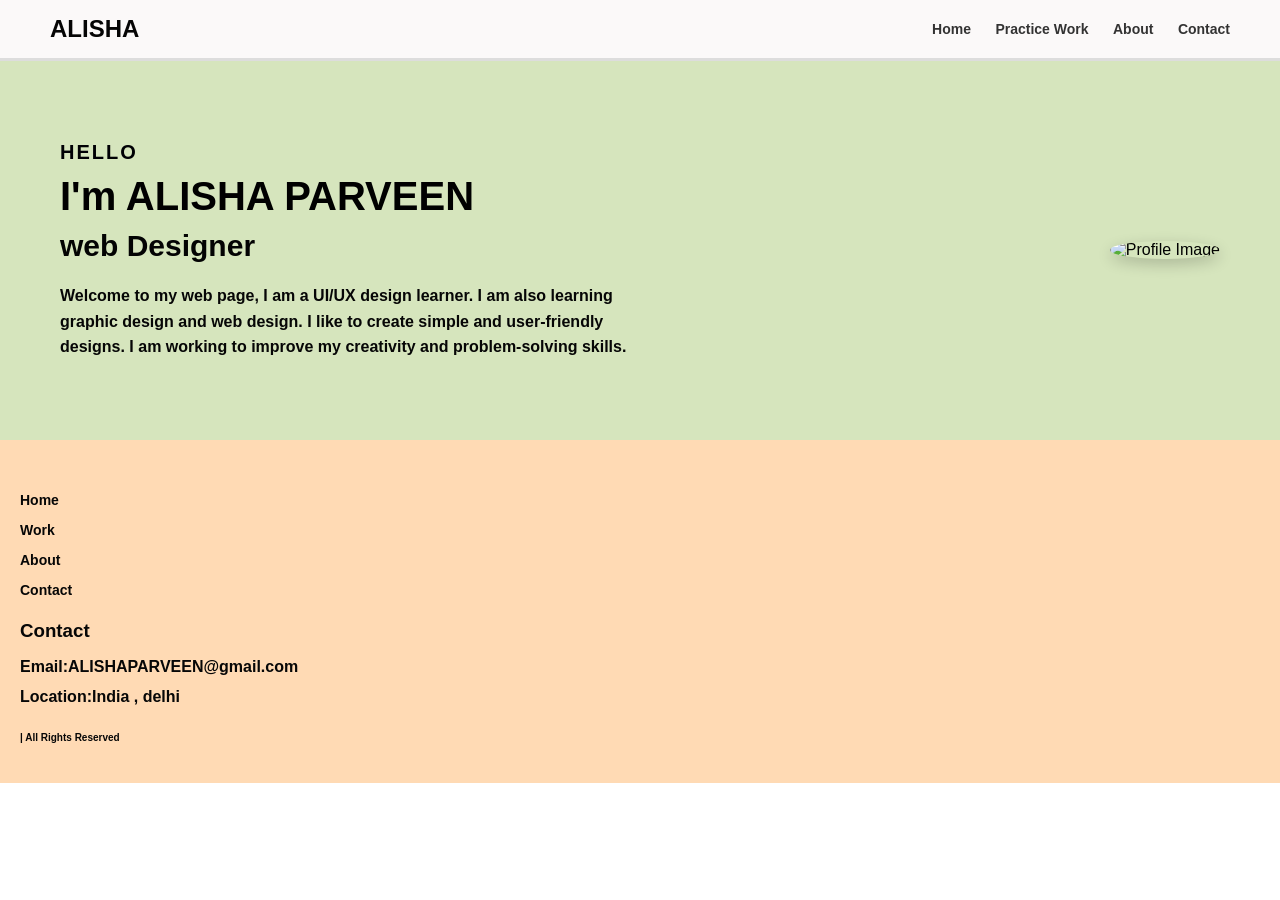
==== index.html @ 7d04ffa6 "Add files via upload" ====
<!DOCTYPE html>
<html lang="en">
<head>
  <meta charset="UTF-8">
  <title>HARI SHANKAR</title>
  <meta name="viewport" content="width=device-width, initial-scale=1.0">

  <style>
    * {
      margin: 0;
      padding: 0;
      box-sizing: border-box;
      font-family: Arial, sans-serif;
    }

    header {
      background: #fbf9f9;
      padding: 15px 50px;
      display: flex;
      justify-content: space-between;
      align-items: center;
      border-bottom: 3px solid #ddd;
    }

    header h2 {
    color: #050505;
    font-weight: BOLD;
    cursor:pointer;
    }

    header h2:hover{
        color:rgb(232, 8, 49);
    }

    nav a {
      margin-left: 20px;
      text-decoration: none;
      color: #333;
      font-size: 14px;
      font-weight: BOLD;
      cursor:pointer
    }

    nav a:hover {
      color: #f56709;
    }

  
    .LOVE {
      display: flex;
      justify-content: space-between;
      align-items: center;
      padding: 80px 60px;
      background: #d6e5bd;
    }

    .WORK-HERE {
      max-width: 600px;
    }

    .WORK-HERE h5 {
      letter-spacing: 2px;
      color: #000004;
      margin-bottom: 10px;
      font-size: 20PX;
      cursor:pointer;
    }

    .WORK-HERE h1 {
      font-size: 40px;
      margin-bottom: 10px;
      cursor:pointer;
    }

    .work-here h1 span {
      color: #076969;
      
    }

    .WORK-HERE h2 {
      font-size: 30px;
      margin-bottom: 20px;
     color: #030303;
     cursor:pointer;
    }

    .WORK-HERE p {
      color: #060606;
      line-height: 1.6;
      cursor:pointer;
    }

    .all-img img {
      width: 250px;
      height: 250px;
      border-radius: 50%;
      object-fit: cover;
      box-shadow: 0 5px 15px rgba(0,0,0,0.2);
      cursor:pointer;
    }

    
    footer {
      background: #FFDAB4;
      color: rgb(7, 7, 7);
      padding: 40px 20px;
    }


    footer a {
      display: block;
      color: #060606;
      text-decoration: none;
      margin: 5px 0;
      font-size: 14px;
      font-weight: BOLD;
      cursor:pointer;
      line-height: 20px;
      padding-top: -10px;
      margin-top: 10px;
    }

    footer a:hover {
      text-decoration: underline;
      color:white;
    }

    .footer-bottom {
      margin-top: 20px;
      font-size: 10px;
      font-weight: bold;
      cursor:pointer;
    }

    p{
        cursor:pointer;
        font-weight: bold;
        line-height:30px;
    }

    h3{
        cursor:pointer;
        padding-bottom: 10px;
    }

  
    @media(max-width: 768px) {
      .LOVE {
        flex-direction: column;
        text-align: center;
      }

      .all-img {
        margin-top: 30px;
      }
    }
  </style>
</head>

<body>


  <header>
    <h2>ALISHA</h2>
    <nav>
      <a href="#">Home</a>
      <a href=".html">Practice Work</a>
      <a href="#">About</a>
      <a href="#">Contact</a>
    </nav>
  </header>

  
  <section class="LOVE">
    <div class="WORK-HERE">
      <h5>HELLO</h5>
      <h1>I'm <span>ALISHA PARVEEN</span></h1>
      <h2> web Designer</h2>
      <p>
        Welcome to my web page, I am a UI/UX design learner. I am also learning graphic design and web design.
         I like to create simple and user-friendly designs. I am working to improve my creativity and problem-solving skills.
      </p>
    </div>

    <div class="all-img">
      <img src="images/y.jpg" alt="Profile Image">
    </div>
  </section>

  
  <footer>
    <a href="index.html">Home</a>
    <a href="acwh.html"> Work</a>
    <a href="#">About</a>
    <a href="#">Contact</a>

    <h3 style="margin-top:20px;">Contact</h3>
    <p>Email:ALISHAPARVEEN@gmail.com</p>
    <p>Location:India , delhi</p>

    <div class="footer-bottom">
     |  All Rights Reserved
    </div>
  </footer>

</body>
</html>
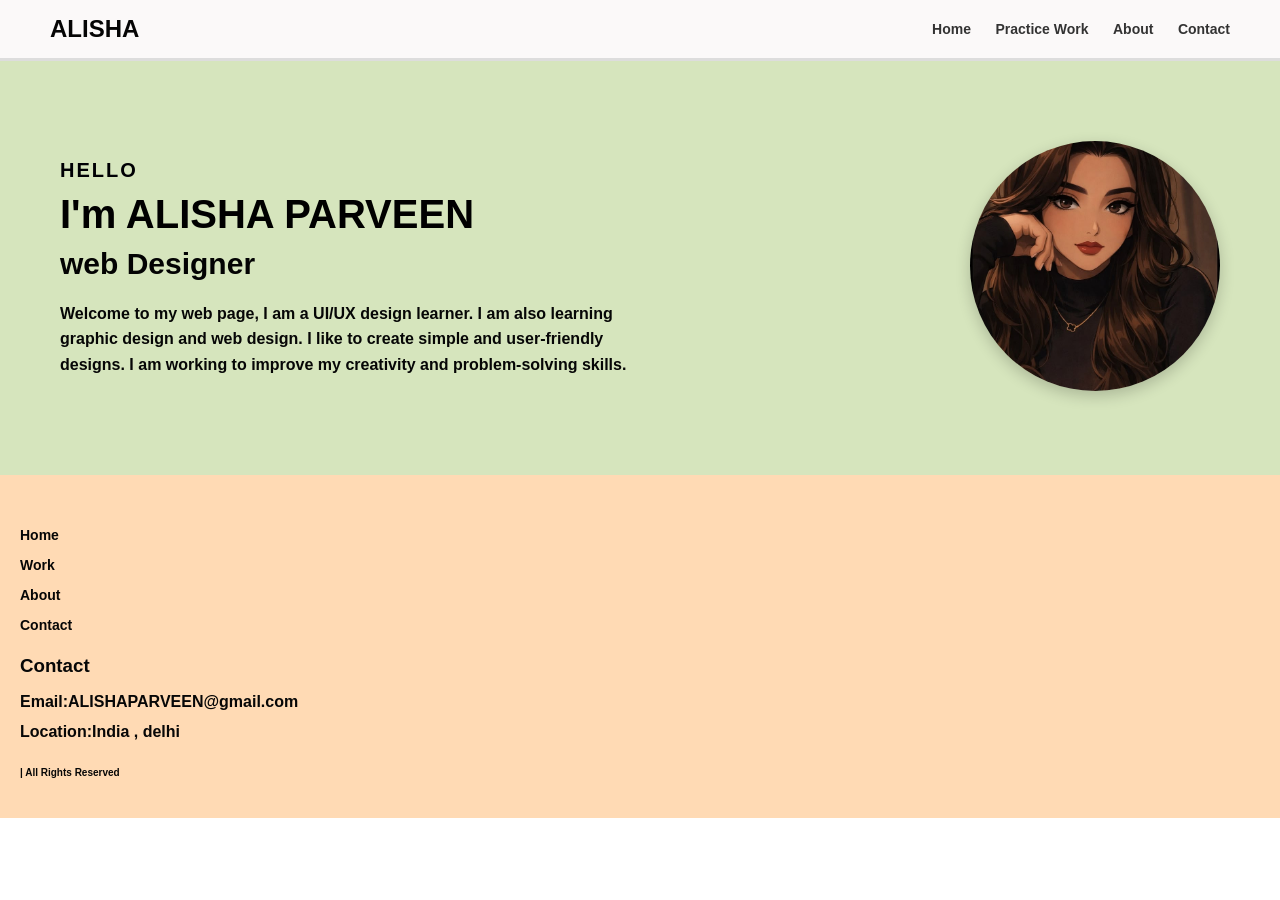
==== commit 23e516d7: "Add files via upload" ====
--- a/index.html
+++ b/index.html
@@ -164,7 +164,7 @@
     <h2>ALISHA</h2>
     <nav>
       <a href="#">Home</a>
-      <a href=".html">Practice Work</a>
+      <a href="practice.html">Practice Work</a>
       <a href="#">About</a>
       <a href="#">Contact</a>
     </nav>
